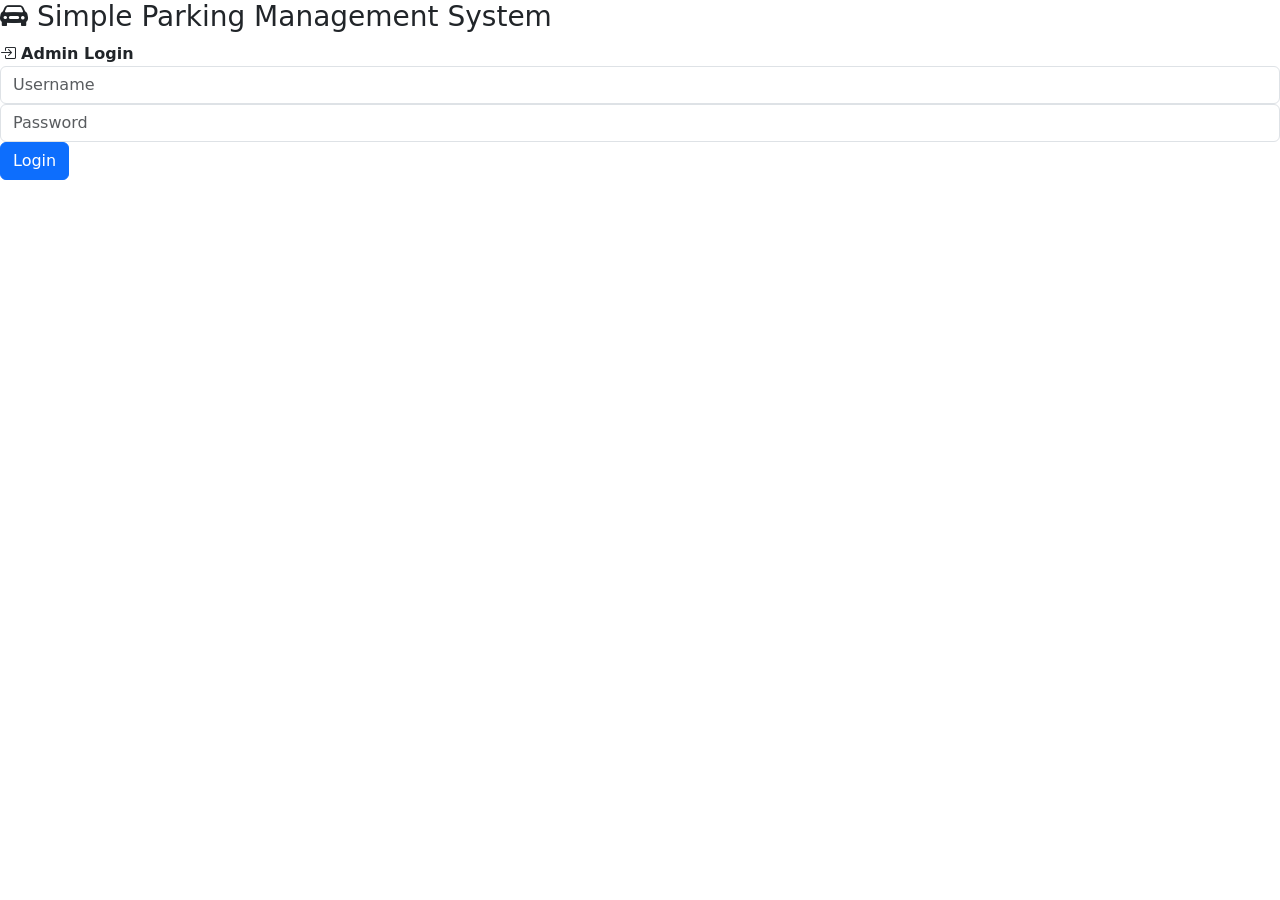
==== index.html @ 1ddcc10c "2" ====
<!DOCTYPE html>
<html lang="en">
<head>
<meta charset="UTF-8">
<meta name="viewport" content="width=device-width, initial-scale=1.0">
<title>Admin Login</title>

<!-- Bootstrap -->
<link href="https://cdn.jsdelivr.net/npm/bootstrap@5.3.0/dist/css/bootstrap.min.css" rel="stylesheet">
<link rel="stylesheet" href="https://cdn.jsdelivr.net/npm/bootstrap-icons@1.11.3/font/bootstrap-icons.css">
<link rel="stylesheet" href="loginpage.css">

</head>
<body>


<div class="header">
    <h3><i class="bi bi-car-front-fill"></i> Simple Parking Management System</h3>
    <div class="line"></div>
</div>


<div class="login-box">
    <div class="login-title">
        <i class="bi bi-box-arrow-in-right"></i> <strong>Admin Login</strong>
    </div>

    <input type="text" class="form-control" placeholder="Username">
    <input type="password" class="form-control" placeholder="Password">

    <button class="btn btn-primary login-btn">Login</button>
</div>

</body>
</html>
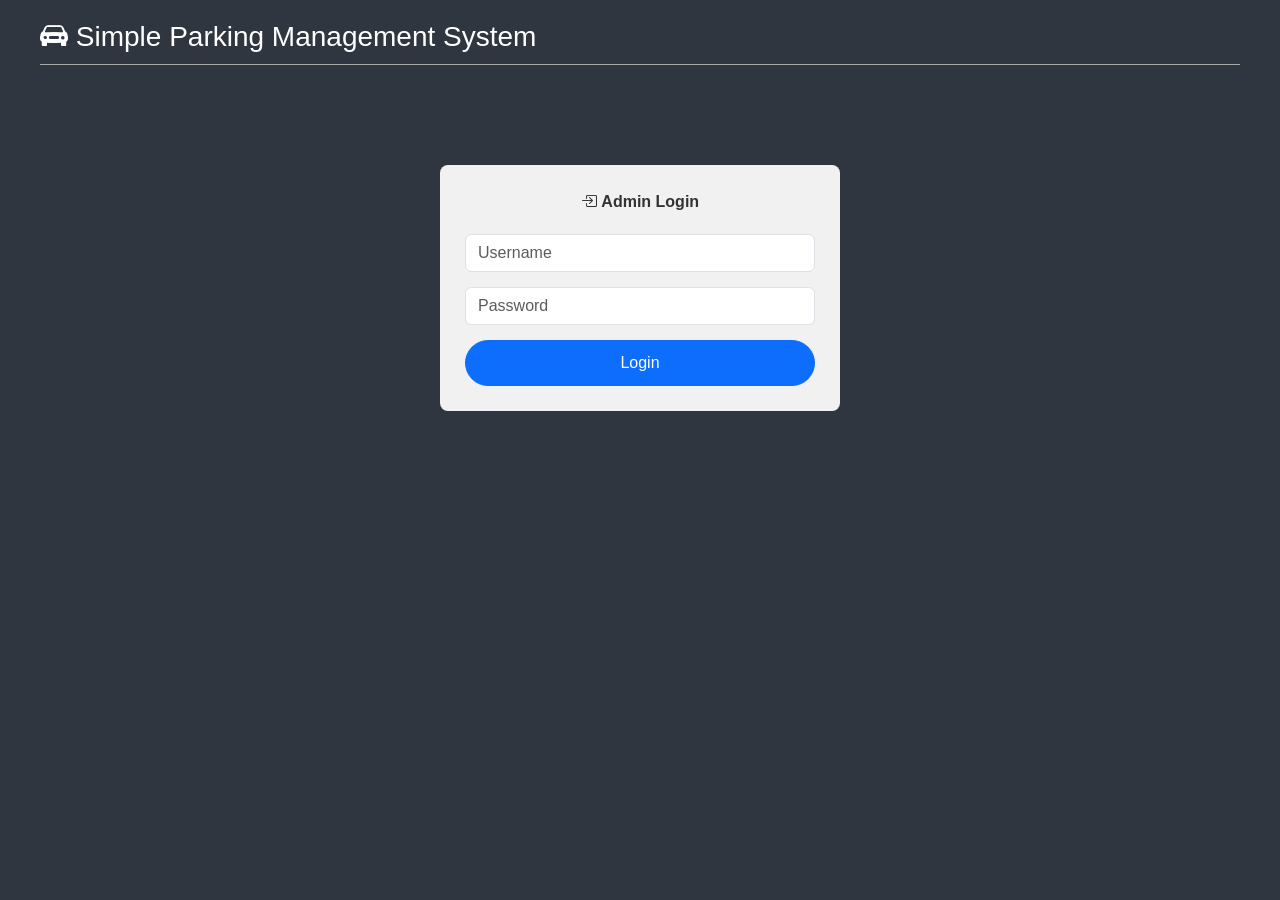
==== commit f5ee86d4: "3" ====
--- a/index.html
+++ b/index.html
@@ -28,7 +28,7 @@
     <input type="text" class="form-control" placeholder="Username">
     <input type="password" class="form-control" placeholder="Password">
 
-    <button class="btn btn-primary login-btn">Login</button>
+    <a href="dashbord.html" class="btn btn-primary login-btn">Login</a>
 </div>
 
 </body>
--- a/loginpage.css
+++ b/loginpage.css
@@ -0,0 +1,46 @@
+body {
+    margin: 0;
+    background: #2f3640;
+    font-family: Arial, sans-serif;
+}
+
+
+.header {
+    color: white;
+    padding: 20px 40px;
+}
+
+.header h3 {
+    font-weight: 400;
+}
+
+.line {
+    height: 1px;
+    background: #aaa;
+    margin-top: 10px;
+}
+
+
+.login-box {
+    width: 400px;
+    margin: 80px auto;
+    background: #f1f1f1;
+    padding: 25px;
+    border-radius: 8px;
+}
+
+.login-title {
+    text-align: center;
+    margin-bottom: 20px;
+    color: #333;
+}
+
+.form-control {
+    margin-bottom: 15px;
+}
+
+.login-btn {
+    width: 100%;
+    border-radius: 25px;
+    padding: 10px;
+}
